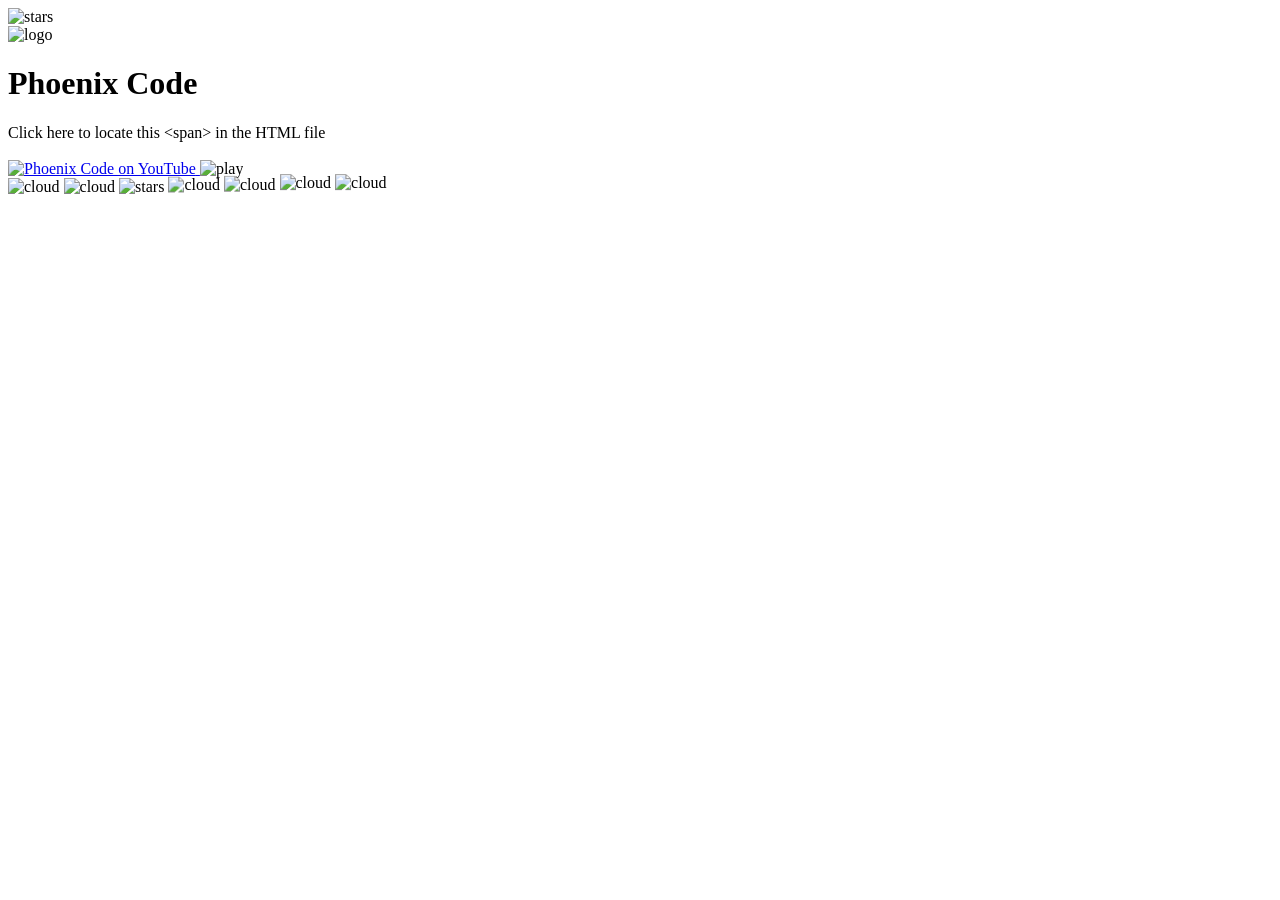
==== index.html @ d8db8011 "Add files via upload" ====
<!doctype html>
<html lang="en">
    <head>
        <meta charset="utf-8" />
        <title>Phoenix editor</title>
        <link rel="stylesheet" href="styles.css" />
        <script src="script.js"></script>
    </head>

    <body onload="onPageLoaded()">
        <img id="starsLeft" alt="stars" src="images/stars-left.svg" />
        <div id="mainDiv">
            <img id="logo" alt="logo" src="images/phoenix-logo.svg" />
            <div id="MainText">
                <h1>Phoenix Code</h1>
                <span>Click here to locate this &lt;span&gt; in the HTML file<br /></span><br />
            </div>
            <div class="video-container">
                <a
                    href="https://www.youtube.com/@phoenixcodeeditor3764"
                    target="_blank"
                    title="Phoenix YouTube Channel"
                    class="phcode-no-lp-edit">
                    <img
                        src="images/youtube_video.png"
                        alt="Phoenix Code on YouTube"
                        title="Phoenix Code on YouTube"
                        style="max-width: 320px" />
                </a>
                <img src="images/play.svg" class="play-button phcode-no-lp-edit" style="width: 64px;" alt="play">
            </div>
        </div>
        <img id="cloudLeftTop" alt="cloud" src="images/vector-top-left.png" />
        <img id="cloudBottomRight" alt="cloud" src="images/vector-bottom-right.png" />
        <img id="starsRight" alt="stars" src="images/stars-right.svg" />
        <img
            class="clouds"
            alt="cloud"
            style="z-index: 3; transform: translate(0px, -1.55909px)"
            src="images/cloud1.svg" />
        <img
            class="clouds"
            alt="cloud"
            style="z-index: 6; transform: translate(0px, -2.33863px)"
            src="images/cloud2.svg" />
        <img
            class="clouds"
            alt="cloud"
            style="z-index: 5; transform: translate(0px, -3.89772px)"
            src="images/cloud3.svg" />
        <img
            class="clouds"
            alt="cloud"
            style="z-index: 6; transform: translate(0px, -3.89772px)"
            src="images/cloud4.svg" />
        <div class="night">
            <div class="shooting_star">
                <div class="shooting_star" />
            </div>
        </div>
        <div class="night">
            <div class="shooting_star">
                <div class="shooting_star" />
            </div>
        </div>
        <div class="night">
            <div class="shooting_star">
                <div class="shooting_star" />
            </div>
        </div>
    </body>
</html>
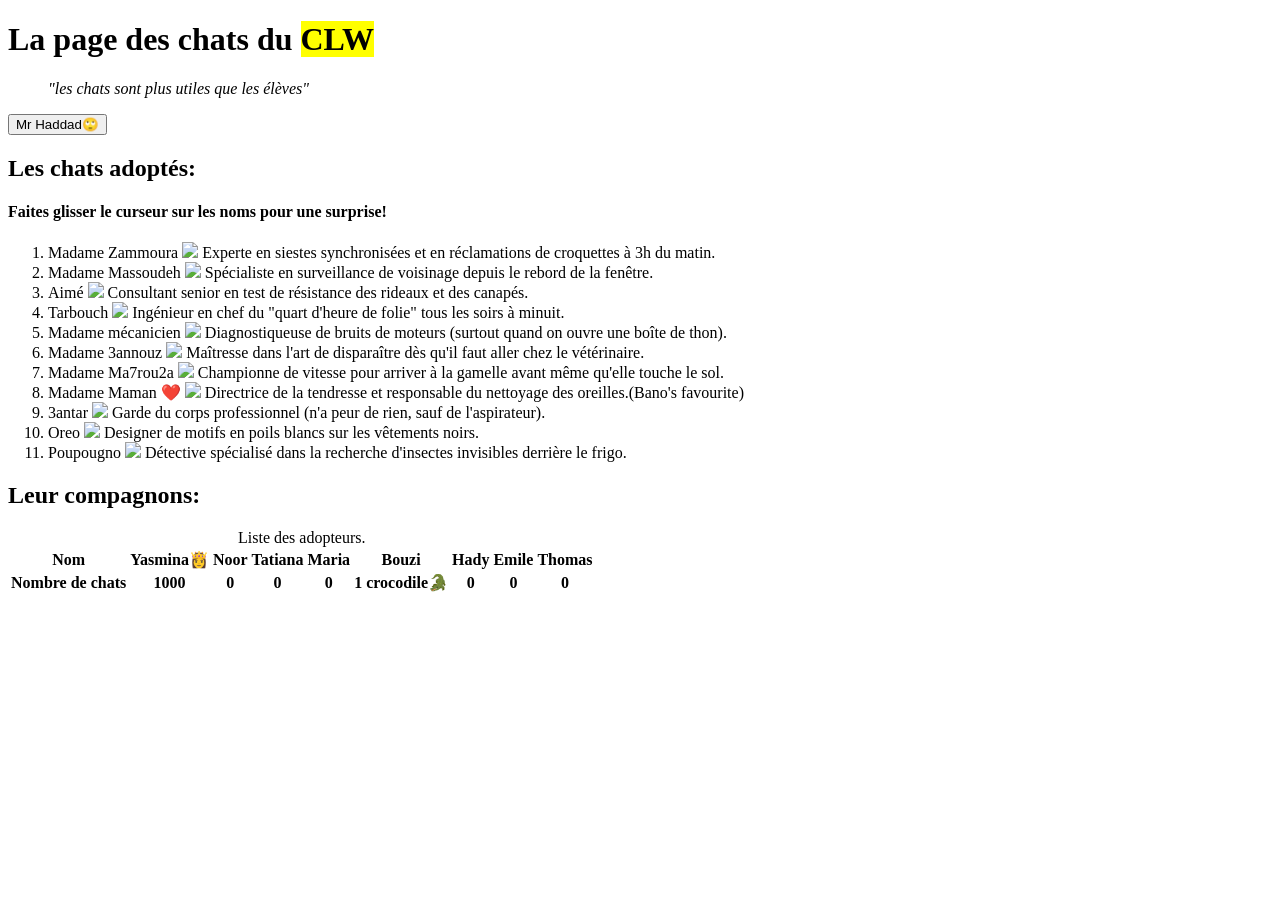
==== commit b379240c: "Rename chat.html to index.html" ====
--- a/index.html
+++ b/index.html
@@ -1,72 +1,111 @@
-<!doctype html>
+<!DOCTYPE html>
 <html lang="en">
     <head>
-        <meta charset="utf-8" />
-        <title>Phoenix editor</title>
-        <link rel="stylesheet" href="styles.css" />
-        <script src="script.js"></script>
+        <meta charset="UTF-8" />
+        <title>La meuilleure page au monde!!!</title>
+        <link href="chat.css" media="all" rel="stylesheet" type="text/css" />
     </head>
+    <body>
+        <h1>La page des chats du <mark>CLW</mark></h1>
+        
+        <blockquote><em>"les chats sont plus utiles que les élèves"</em></blockquote>
+        <a href=haddad.html>
+            <button>Mr Haddad🙄</button>
+        <a/>
+        <h2><b>Les chats adoptés:</b></h2>
+        <div1>
+            <h4><b>Faites glisser le curseur sur les noms pour une surprise!</b></h4>
+            <ol>
+                <li>
+                    Madame Zammoura
+                    <img src='/Users/yasminaelhajj/Documents/Phoenix Code/default project/chat 8 .png' class="mini-photo">
+                    <span class="expertise-hover">Experte en siestes synchronisées et en réclamations de croquettes à 3h du matin.</span>
+                </li>
+                <li>
+                    Madame Massoudeh
+                    <img src='/Users/yasminaelhajj/Documents/Phoenix Code/default project/chat 55.png' class="mini-photo">
+                    <span class="expertise-hover">Spécialiste en surveillance de voisinage depuis le rebord de la fenêtre.</span>
+                </li>
+                <li>
+                    Aimé
+                    <img src='/Users/yasminaelhajj/Documents/Phoenix Code/default project/chat 44.png' class="mini-photo">
+                    <span class="expertise-hover">Consultant senior en test de résistance des rideaux et des canapés.</span>
+                </li>
+                <li>
+                    Tarbouch
+                    <img src='/Users/yasminaelhajj/Documents/Phoenix Code/default project/chat 6.png' class="mini-photo">
+                    <span class="expertise-hover">Ingénieur en chef du "quart d'heure de folie" tous les soirs à minuit.</span>
+                </li>
+                <li>
+                    Madame mécanicien
+                    <img src='/Users/yasminaelhajj/Documents/Phoenix Code/default project/chat 77.png' class="mini-photo">
+                    <span class="expertise-hover">Diagnostiqueuse de bruits de moteurs (surtout quand on ouvre une boîte de thon).</span>
+                </li>
+                <li>
+                    Madame 3annouz
+                    <img src='/Users/yasminaelhajj/Documents/Phoenix Code/default project/chat 99.png' class="mini-photo">
+                    <span class="expertise-hover">Maîtresse dans l'art de disparaître dès qu'il faut aller chez le vétérinaire.</span>
+                </li>
+                <li>
+                    Madame Ma7rou2a
+                    <img src='/Users/yasminaelhajj/Documents/Phoenix Code/default project/chat10.png' class="mini-photo">
+                    <span class="expertise-hover">Championne de vitesse pour arriver à la gamelle avant même qu'elle touche le sol.</span>
+                </li>
+                <li>
+                    Madame Maman ❤️
+                    <img src='/Users/yasminaelhajj/Documents/Phoenix Code/default project/chat 1.png' class="mini-photo">
+                    <span class="expertise-hover">Directrice de la tendresse et responsable du nettoyage des oreilles.(Bano's favourite)</span>
+                </li>
+                <li>
+                    3antar
+                    <img src='/Users/yasminaelhajj/Documents/Phoenix Code/default project/chat 2.png' class="mini-photo">
+                    <span class="expertise-hover">Garde du corps professionnel (n'a peur de rien, sauf de l'aspirateur).</span>
+                </li>
+                <li>
+                    Oreo
+                    <img src='/Users/yasminaelhajj/Documents/Phoenix Code/default project/chat 11.png' class="mini-photo">
+                    <span class="expertise-hover">Designer de motifs en poils blancs sur les vêtements noirs.</span>
+                </li>
+                <li>
+                    Poupougno
+                    <img src='/Users/yasminaelhajj/Documents/Phoenix Code/default project/chat 3.png' class="mini-photo">
+                    <span class="expertise-hover">Détective spécialisé dans la recherche d'insectes invisibles derrière le frigo.</span>
+                </li> 
+            </ol>
+        </div1>
+        
+        <h2>Leur compagnons:</h2>
+        <div2>
+            <table>
+                <caption>Liste des adopteurs.</caption>
+                    <thead>
+                        <tr>
+                            <th><b>Nom</b></th>
+                            <th class="championne">Yasmina👸</th>
+                            <th>Noor</th>
+                            <th>Tatiana</th>
+                            <th>Maria</th>
+                            <th>Bouzi</th>
+                            <th>Hady</th>
+                            <th>Emile</th>
+                            <th>Thomas</th>
+                        </tr>
 
-    <body onload="onPageLoaded()">
-        <img id="starsLeft" alt="stars" src="images/stars-left.svg" />
-        <div id="mainDiv">
-            <img id="logo" alt="logo" src="images/phoenix-logo.svg" />
-            <div id="MainText">
-                <h1>Phoenix Code</h1>
-                <span>Click here to locate this &lt;span&gt; in the HTML file<br /></span><br />
-            </div>
-            <div class="video-container">
-                <a
-                    href="https://www.youtube.com/@phoenixcodeeditor3764"
-                    target="_blank"
-                    title="Phoenix YouTube Channel"
-                    class="phcode-no-lp-edit">
-                    <img
-                        src="images/youtube_video.png"
-                        alt="Phoenix Code on YouTube"
-                        title="Phoenix Code on YouTube"
-                        style="max-width: 320px" />
-                </a>
-                <img src="images/play.svg" class="play-button phcode-no-lp-edit" style="width: 64px;" alt="play">
-            </div>
-        </div>
-        <img id="cloudLeftTop" alt="cloud" src="images/vector-top-left.png" />
-        <img id="cloudBottomRight" alt="cloud" src="images/vector-bottom-right.png" />
-        <img id="starsRight" alt="stars" src="images/stars-right.svg" />
-        <img
-            class="clouds"
-            alt="cloud"
-            style="z-index: 3; transform: translate(0px, -1.55909px)"
-            src="images/cloud1.svg" />
-        <img
-            class="clouds"
-            alt="cloud"
-            style="z-index: 6; transform: translate(0px, -2.33863px)"
-            src="images/cloud2.svg" />
-        <img
-            class="clouds"
-            alt="cloud"
-            style="z-index: 5; transform: translate(0px, -3.89772px)"
-            src="images/cloud3.svg" />
-        <img
-            class="clouds"
-            alt="cloud"
-            style="z-index: 6; transform: translate(0px, -3.89772px)"
-            src="images/cloud4.svg" />
-        <div class="night">
-            <div class="shooting_star">
-                <div class="shooting_star" />
-            </div>
-        </div>
-        <div class="night">
-            <div class="shooting_star">
-                <div class="shooting_star" />
-            </div>
-        </div>
-        <div class="night">
-            <div class="shooting_star">
-                <div class="shooting_star" />
-            </div>
-        </div>
+                    </thead>
+
+               
+                <tr>
+                    <th><b>Nombre de chats</b></th>
+                    <th>1000</th>
+                    <th>0</th>
+                    <th>0</th>
+                    <th>0</th>
+                    <th>1 crocodile🐊</th>
+                    <th>0</th>
+                    <th>0</th>
+                    <th>0</th>
+                </tr>
+            </table>
+        </div2>        
     </body>
 </html>
